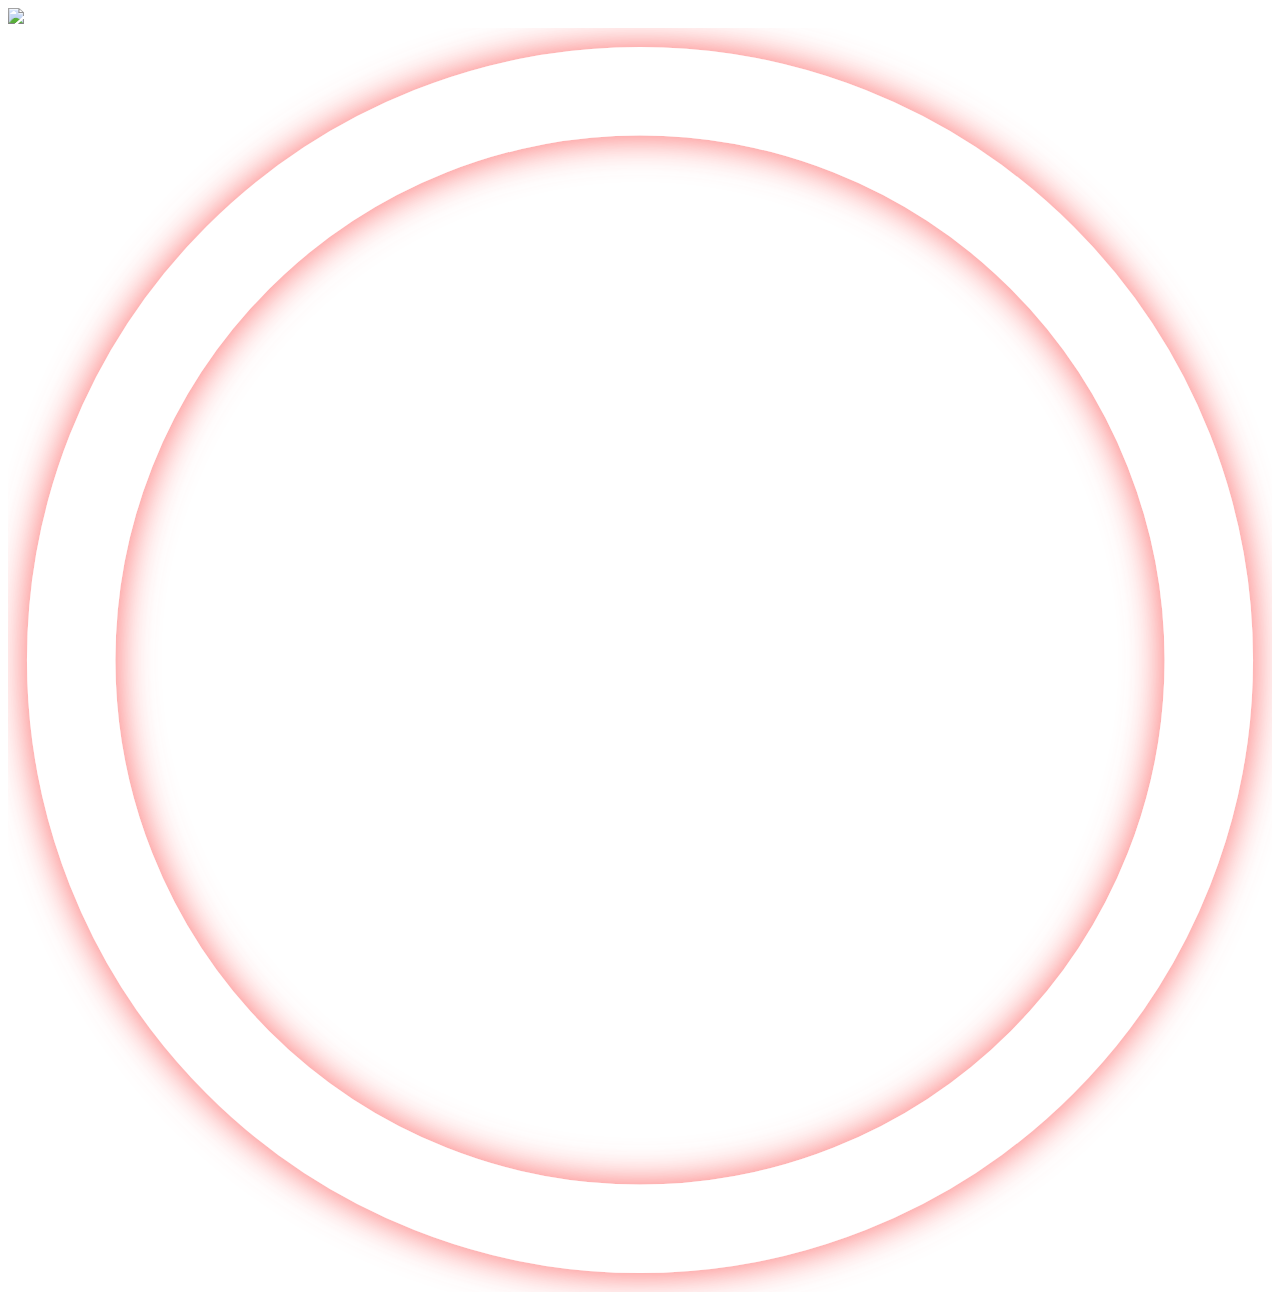
==== web/index.html @ c8e355f9 "teste" ====
<!DOCTYPE html>
<html>

<head>
  <!--
    If you are serving your web app in a path other than the root, change the
    href value below to reflect the base path you are serving from.

    The path provided below has to start and end with a slash "/" in order for
    it to work correctly.

    For more details:
    * https://developer.mozilla.org/en-US/docs/Web/HTML/Element/base

    This is a placeholder for base href that will be replaced by the value of
    the `--base-href` argument provided to `flutter build`.
  -->
  <base href="/">

  <meta charset="UTF-8">
  <meta content="IE=Edge" http-equiv="X-UA-Compatible">
  <meta name="description" content="lejaum Inc.">

  <!-- iOS meta tags & icons -->
  <meta name="apple-mobile-web-app-capable" content="yes">
  <meta name="apple-mobile-web-app-status-bar-style" content="orange">
  <meta name="apple-mobile-web-app-title" content="lejaum">
  <link rel="apple-touch-icon" href="icons/Icon-192.png">

  <!-- Favicon -->
  <link rel="icon" type="image/png" href="favicon.png" />

  <title>lejaum</title>
  <link rel="manifest" href="manifest.json">

  <meta name="theme-color" content="#FF5400">





  <!-- Splash Style -->
  <link rel="stylesheet" type="text/css" href="splash/style.css">
  <!--  -->
  <!-- Meta Pixel Code -->
  <script>
    ! function (f, b, e, v, n, t, s) {
      if (f.fbq) return;
      n = f.fbq = function () {
        n.callMethod ?
          n.callMethod.apply(n, arguments) : n.queue.push(arguments)
      };
      if (!f._fbq) f._fbq = n;
      n.push = n;
      n.loaded = !0;
      n.version = '2.0';
      n.queue = [];
      t = b.createElement(e);
      t.async = !0;
      t.src = v;
      s = b.getElementsByTagName(e)[0];
      s.parentNode.insertBefore(t, s)
    }(window, document, 'script',
      'https://connect.facebook.net/en_US/fbevents.js');
    fbq('init', '1112624372871486');
    fbq('track', 'PageView');
  </script>
  <noscript><img height="1" width="1" style="display:none"
      src="https://www.facebook.com/tr?id=1112624372871486&ev=PageView&noscript=1" /></noscript>
  <!-- End Meta Pixel Code -->
  <meta name="facebook-domain-verification" content="mmdkk6g8d3udbdephxraluxyopgdmm" />


</head>



<body>
  <!-- SPLASH SCREEN -->
  <picture id="splash">
    <source
      srcset="splash/img/light-1x.png 1x, splash/img/light-2x.png 2x, splash/img/light-3x.png 3x, splash/img/light-4x.png 4x"
      media="(prefers-color-scheme: light) or (prefers-color-scheme: no-preference)">
    <source
      srcset="splash/img/dark-1x.png 1x, splash/img/dark-2x.png 2x, splash/img/dark-3x.png 3x, splash/img/dark-4x.png 4x"
      media="(prefers-color-scheme: dark)">
    <img class="center" aria-hidden="true" src="splash/img/light-1x.png" />
  </picture>

  <div id="container">
    <svg viewBox="0 0 100 100">
      <defs>
        <filter id="shadow">
          <feDropShadow dx="0" dy="0" stdDeviation="1.5" flood-color="#fc6767" />
        </filter>
      </defs>
      <circle id="spinner"
        style="fill:transparent;stroke:#ffffff;stroke-width: 7px;stroke-linecap: round;filter:url(#shadow);" cx="50"
        cy="50" r="45" />
    </svg>
  </div>

  <!-- FIM SPLASH SCREEN -->


  <!-- Link to pdf.js library
  <script src="//cdnjs.cloudflare.com/ajax/libs/pdf.js/2.7.570/pdf.min.js"></script>
  <script type="text/javascript">
    // Link to worker for pdf.js library
    pdfjsLib.GlobalWorkerOptions.workerSrc = "//cdnjs.cloudflare.com/ajax/libs/pdf.js/2.7.570/pdf.worker.min.js";
  </script> -->

  <!-- IMPORTANT: load pdfjs files -->
  <script src="https://cdn.jsdelivr.net/npm/pdfjs-dist@2.12.313/build/pdf.js" type="text/javascript"></script>
  <script type="text/javascript">
    pdfjsLib.GlobalWorkerOptions.workerSrc =
      "https://cdn.jsdelivr.net/npm/pdfjs-dist@2.12.313/build/pdf.worker.min.js";
    pdfRenderOptions = {
      // where cmaps are downloaded from
      cMapUrl: "https://cdn.jsdelivr.net/npm/pdfjs-dist@2.12.313/cmaps/",
      // The cmaps are compressed in the case
      cMapPacked: true,
      // any other options for pdfjsLib.getDocument.
      // params: {}
    };
    // To workaround the recent breaking change on Flutter Web, you can set workaround_for_flutter_93615 to true:
    window.workaround_for_flutter_93615 = true;
  </script>


  <!-- This script installs service_worker.js to provide PWA functionality to
       application. For more information, see:
       https://developers.google.com/web/fundamentals/primers/service-workers -->
  <script>
    var serviceWorkerVersion = null;
    var scriptLoaded = false;

    function loadMainDartJs() {
      if (scriptLoaded) {
        return;
      }
      scriptLoaded = true;
      var scriptTag = document.createElement('script');

      scriptTag.src = 'main.dart.js';
      scriptTag.type = 'application/javascript';
      document.body.append(scriptTag);
    }

    if ('serviceWorker' in navigator) {
      // Service workers are supported. Use them.
      window.addEventListener('load', function () {
        // Wait for registration to finish before dropping the <script> tag.
        // Otherwise, the browser will load the script multiple times,
        // potentially different versions.
        var serviceWorkerUrl = 'flutter_service_worker.js?v=' + serviceWorkerVersion;
        navigator.serviceWorker.register(serviceWorkerUrl)
          .then((reg) => {
            function waitForActivation(serviceWorker) {
              serviceWorker.addEventListener('statechange', () => {
                if (serviceWorker.state == 'activated') {
                  console.log('Installed new service worker.');
                  loadMainDartJs();
                }
              });
            }
            if (!reg.active && (reg.installing || reg.waiting)) {
              // No active web worker and we have installed or are installing
              // one for the first time. Simply wait for it to activate.
              waitForActivation(reg.installing || reg.waiting);
            } else if (!reg.active.scriptURL.endsWith(serviceWorkerVersion)) {
              // When the app updates the serviceWorkerVersion changes, so we
              // need to ask the service worker to update.
              console.log('New service worker available.');
              reg.update();
              waitForActivation(reg.installing);
            } else {
              // Existing service worker is still good.
              console.log('Loading app from service worker.');
              loadMainDartJs();
            }
          });

        // If service worker doesn't succeed in a reasonable amount of time,
        // fallback to plaint <script> tag.
        setTimeout(() => {
          if (!scriptLoaded) {
            console.warn(
              'Failed to load app from service worker. Falling back to plain <script> tag.',
            );
            loadMainDartJs();
          }
        }, 4000);
      });
    } else {
      // Service workers not supported. Just drop the <script> tag.
      loadMainDartJs();
    }
  </script>

  <script src="https://cdnjs.cloudflare.com/ajax/libs/animejs/3.2.0/anime.min.js"></script>
</body>

</html>
---- web/splash/style.css ----
body, html {
  margin:0;
  height:100%;
  background: #FF5400;
  
  background-size: 100% 100%;
}

.center {
  margin: 0;
  position: absolute;
  top: 50%;
  left: 50%;
  -ms-transform: translate(-50%, -50%);
  transform: translate(-50%, -50%);
}

.contain {
  display:block;
  width:100%; height:100%;
  object-fit: contain;
}

.stretch {
  display:block;
  width:100%; height:100%;
}

.cover {
  display:block;
  width:100%; height:100%;
  object-fit: cover;
}

@media (prefers-color-scheme: dark) {
  body {
    margin:0;
    height:100%;
    background: #FF5400;
    
    background-size: 100% 100%;
  }
}

div {
  position: absolute;
  top: 50%;
  left: 50%;
  transform: translate(-50%,-50%);
}

#container {
  width: 200px;
  height: 200px;
}

@keyframes animation {
  0% {
    stroke-dasharray: 1 98;
    stroke-dashoffset: -105;
  }
  50% {
    stroke-dasharray: 80 10;
    stroke-dashoffset: -160;
  }
  100% {
    stroke-dasharray: 1 98;
    stroke-dashoffset: -300;
  }
}

#spinner {
  transform-origin: center;
  animation-name: animation;
  animation-duration: 1.2s;
  animation-timing-function: cubic-bezier;
  animation-iteration-count: infinite;
}
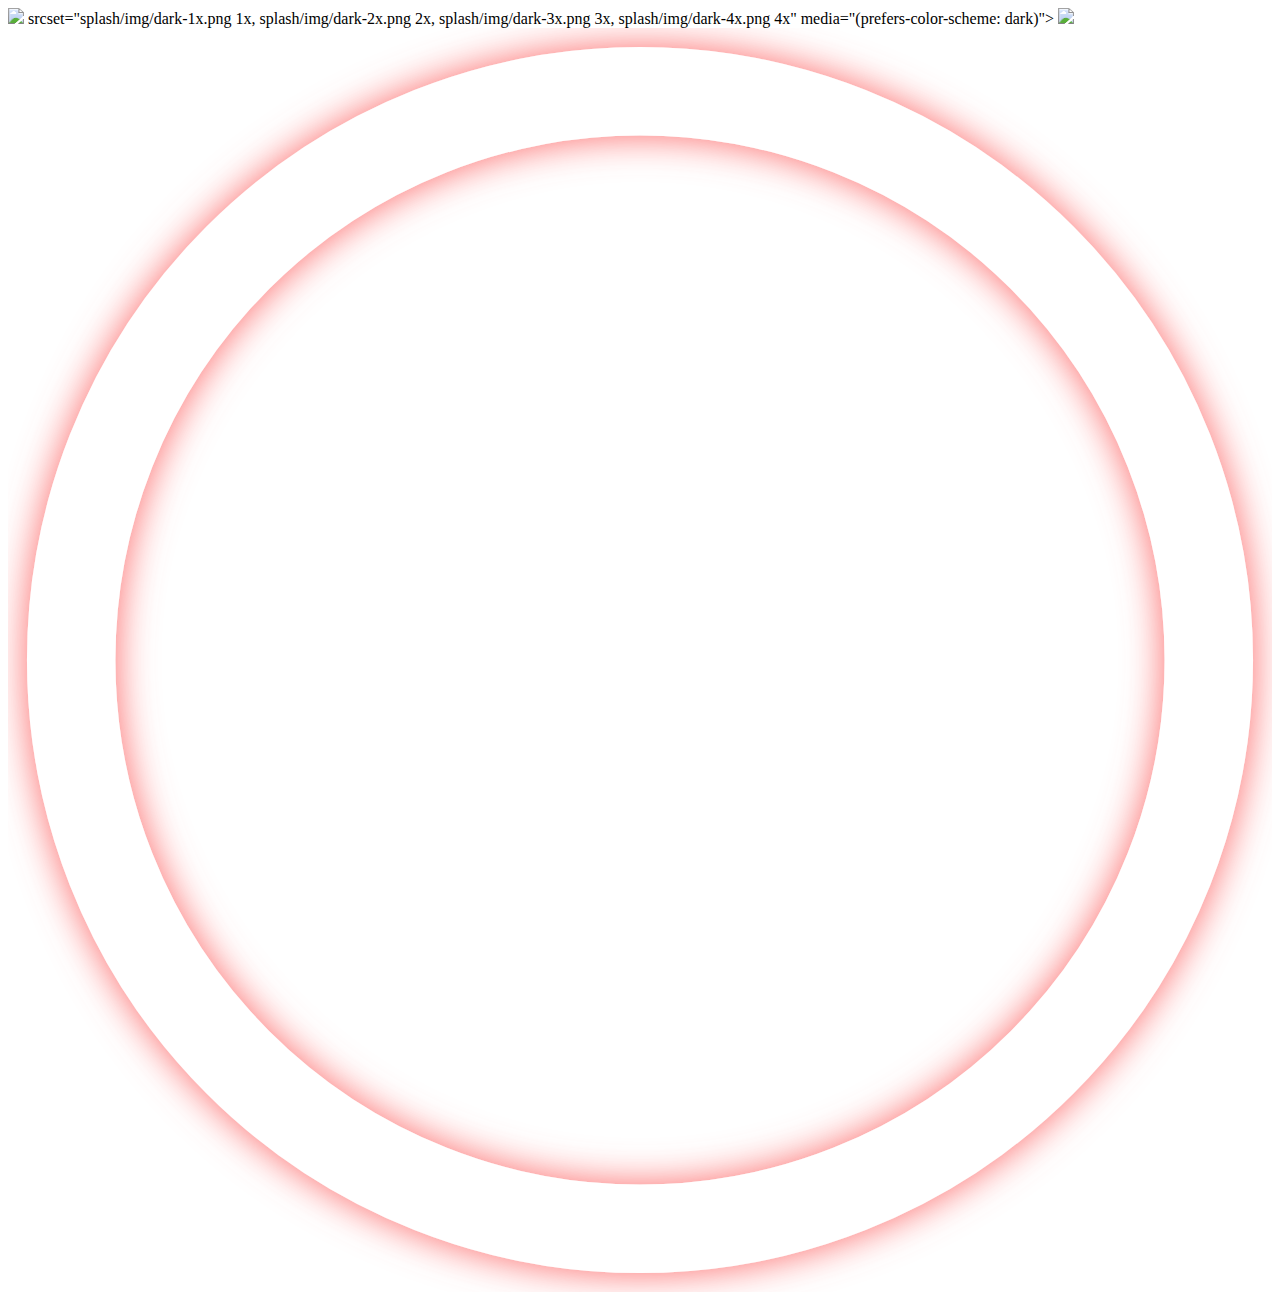
==== commit 3b0ccd87: "update da splash" ====
--- a/web/index.html
+++ b/web/index.html
@@ -38,7 +38,6 @@
 
 
 
-
   <!-- Splash Style -->
   <link rel="stylesheet" type="text/css" href="splash/style.css">
   <!--  -->
@@ -69,8 +68,6 @@
       src="https://www.facebook.com/tr?id=1112624372871486&ev=PageView&noscript=1" /></noscript>
   <!-- End Meta Pixel Code -->
   <meta name="facebook-domain-verification" content="mmdkk6g8d3udbdephxraluxyopgdmm" />
-
-
 </head>
 
 
@@ -78,10 +75,10 @@
 <body>
   <!-- SPLASH SCREEN -->
   <picture id="splash">
-    <source
-      srcset="splash/img/light-1x.png 1x, splash/img/light-2x.png 2x, splash/img/light-3x.png 3x, splash/img/light-4x.png 4x"
-      media="(prefers-color-scheme: light) or (prefers-color-scheme: no-preference)">
-    <source
+    <source srcset="splash/img/light-1x.png 1x, splash/img/light-2x.png 2x, splash/img/light-3x.png 3x, splash/img/light-4x.png 4x" media="(prefers-color-scheme: light) or (prefers-color-scheme: no-preference)">
+    <source srcset="splash/img/dark-1x.png 1x, splash/img/dark-2x.png 2x, splash/img/dark-3x.png 3x, splash/img/dark-4x.png 4x" media="(prefers-color-scheme: dark)">
+    <img class="center" aria-hidden="true" src="splash/img/light-1x.png" />
+  </picture>
       srcset="splash/img/dark-1x.png 1x, splash/img/dark-2x.png 2x, splash/img/dark-3x.png 3x, splash/img/dark-4x.png 4x"
       media="(prefers-color-scheme: dark)">
     <img class="center" aria-hidden="true" src="splash/img/light-1x.png" />
@@ -103,13 +100,6 @@
   <!-- FIM SPLASH SCREEN -->
 
 
-  <!-- Link to pdf.js library
-  <script src="//cdnjs.cloudflare.com/ajax/libs/pdf.js/2.7.570/pdf.min.js"></script>
-  <script type="text/javascript">
-    // Link to worker for pdf.js library
-    pdfjsLib.GlobalWorkerOptions.workerSrc = "//cdnjs.cloudflare.com/ajax/libs/pdf.js/2.7.570/pdf.worker.min.js";
-  </script> -->
-
   <!-- IMPORTANT: load pdfjs files -->
   <script src="https://cdn.jsdelivr.net/npm/pdfjs-dist@2.12.313/build/pdf.js" type="text/javascript"></script>
   <script type="text/javascript">
@@ -126,7 +116,6 @@
     // To workaround the recent breaking change on Flutter Web, you can set workaround_for_flutter_93615 to true:
     window.workaround_for_flutter_93615 = true;
   </script>
-
 
   <!-- This script installs service_worker.js to provide PWA functionality to
        application. For more information, see:
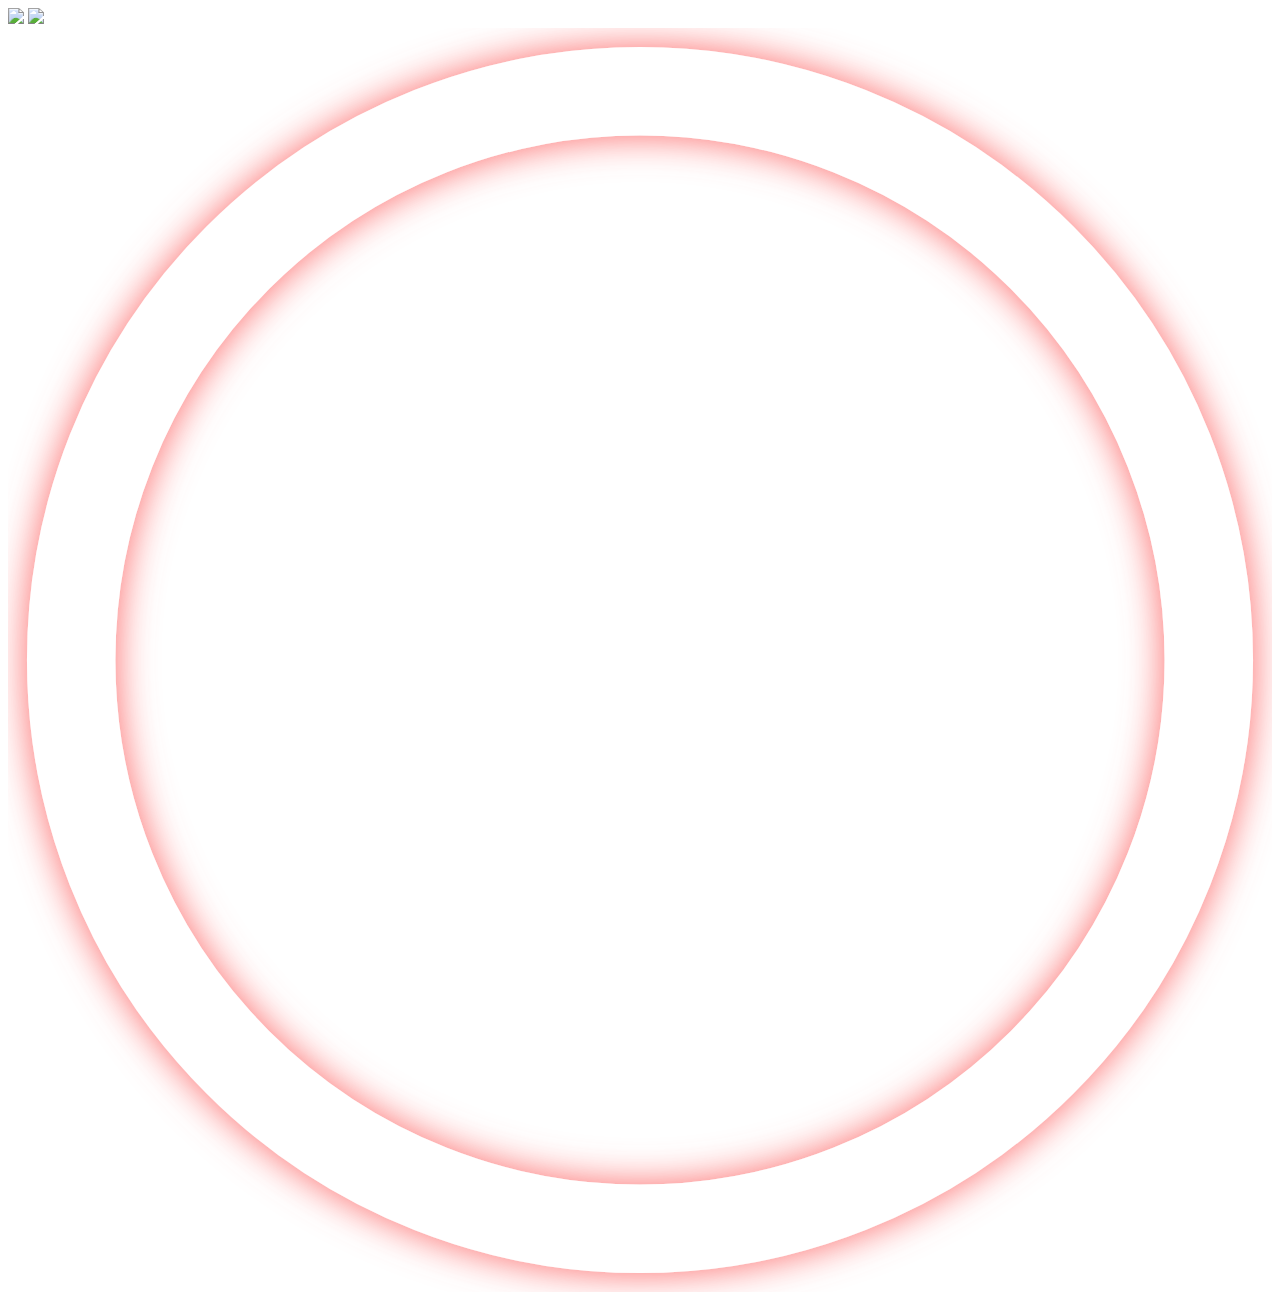
==== commit 1f16860e: "Update index.html" ====
--- a/web/index.html
+++ b/web/index.html
@@ -79,8 +79,7 @@
     <source srcset="splash/img/dark-1x.png 1x, splash/img/dark-2x.png 2x, splash/img/dark-3x.png 3x, splash/img/dark-4x.png 4x" media="(prefers-color-scheme: dark)">
     <img class="center" aria-hidden="true" src="splash/img/light-1x.png" />
   </picture>
-      srcset="splash/img/dark-1x.png 1x, splash/img/dark-2x.png 2x, splash/img/dark-3x.png 3x, splash/img/dark-4x.png 4x"
-      media="(prefers-color-scheme: dark)">
+     
     <img class="center" aria-hidden="true" src="splash/img/light-1x.png" />
   </picture>
 
